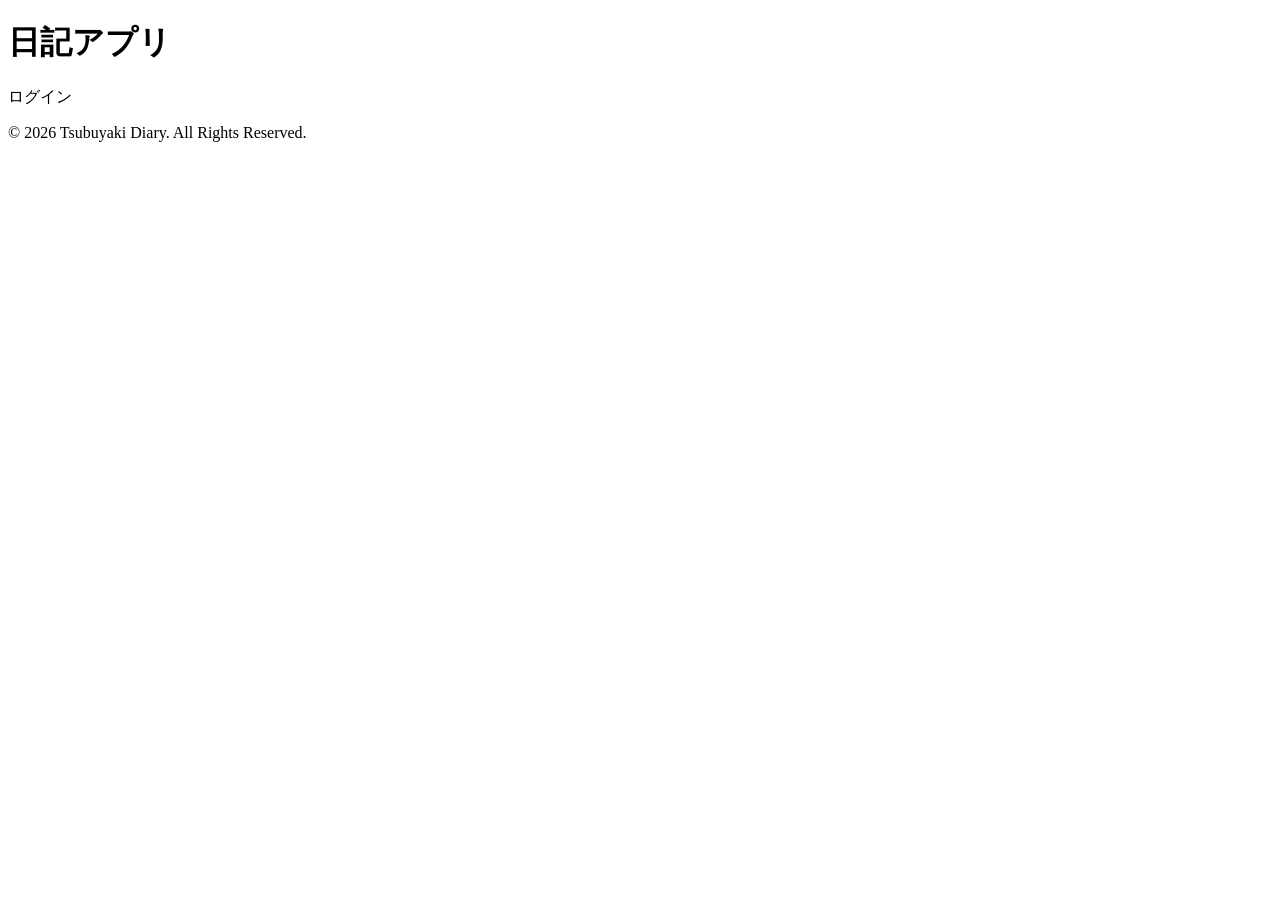
==== test/src/main/resources/templates/index.html @ 2fa2329b "ログイン画面の作成" ====
<!DOCTYPE html>
<html xmlns:th="http://www.thymeleaf.org">

<head>
	<meta charset="UTF-8">
	<title>つぶやき日記</title>
	<link rel="stylesheet" th:href="@{/css/about.css}">
</head>

<body>
	<div class="main-nav-header">
		<h1>日記アプリ</h1>
		<a th:href="@{/login}">ログイン</a>
	</div>
	
	
	<footer>
		<p>© 2026 Tsubuyaki Diary. All Rights Reserved.</p>
	</footer>

   


</body>

</html>
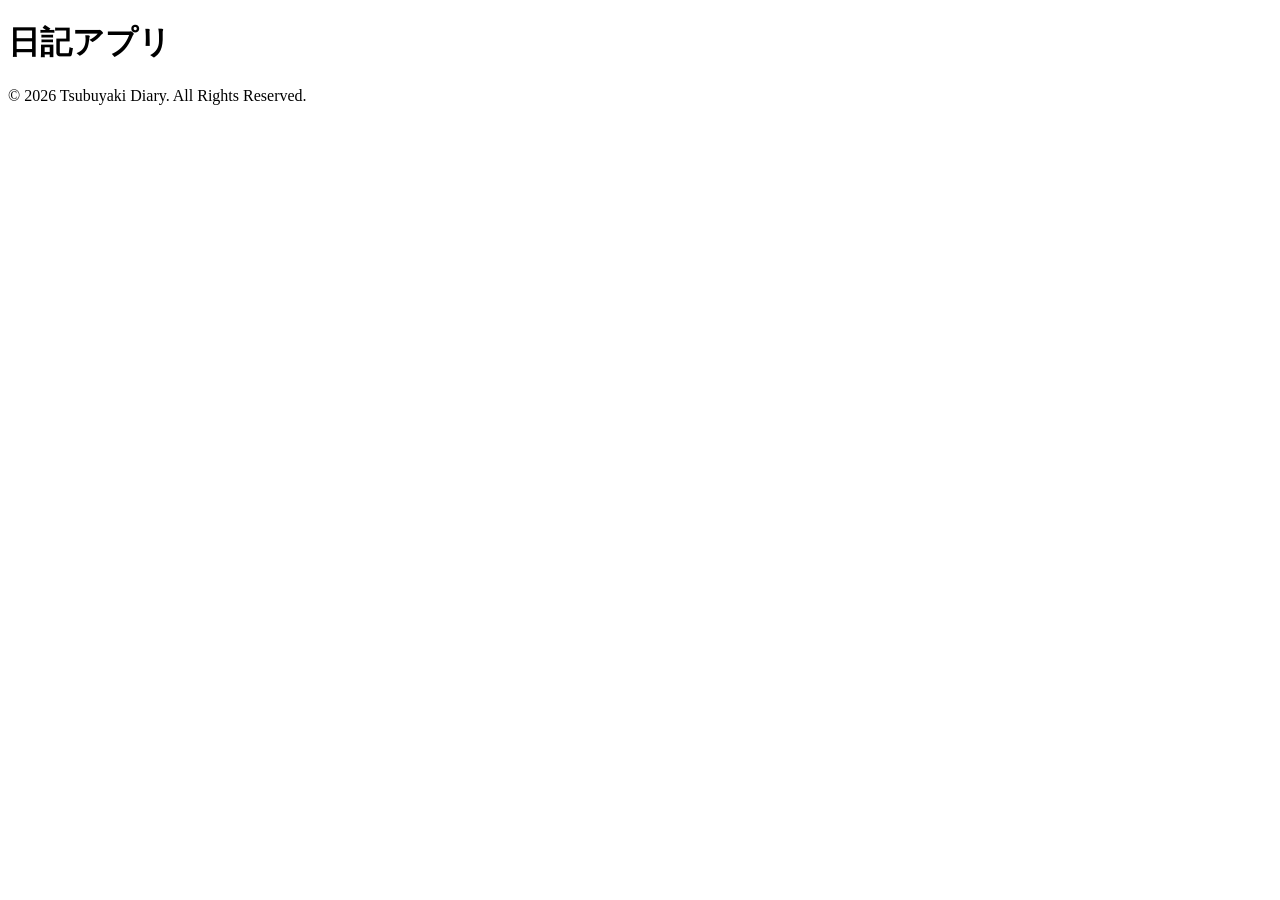
==== commit 2c40f81d: "ユーザー認証の実装" ====
--- a/test/src/main/resources/templates/index.html
+++ b/test/src/main/resources/templates/index.html
@@ -4,13 +4,13 @@
 <head>
 	<meta charset="UTF-8">
 	<title>つぶやき日記</title>
-	<link rel="stylesheet" th:href="@{/css/about.css}">
 </head>
 
 <body>
 	<div class="main-nav-header">
 		<h1>日記アプリ</h1>
-		<a th:href="@{/login}">ログイン</a>
+		
+		
 	</div>
 	
 	
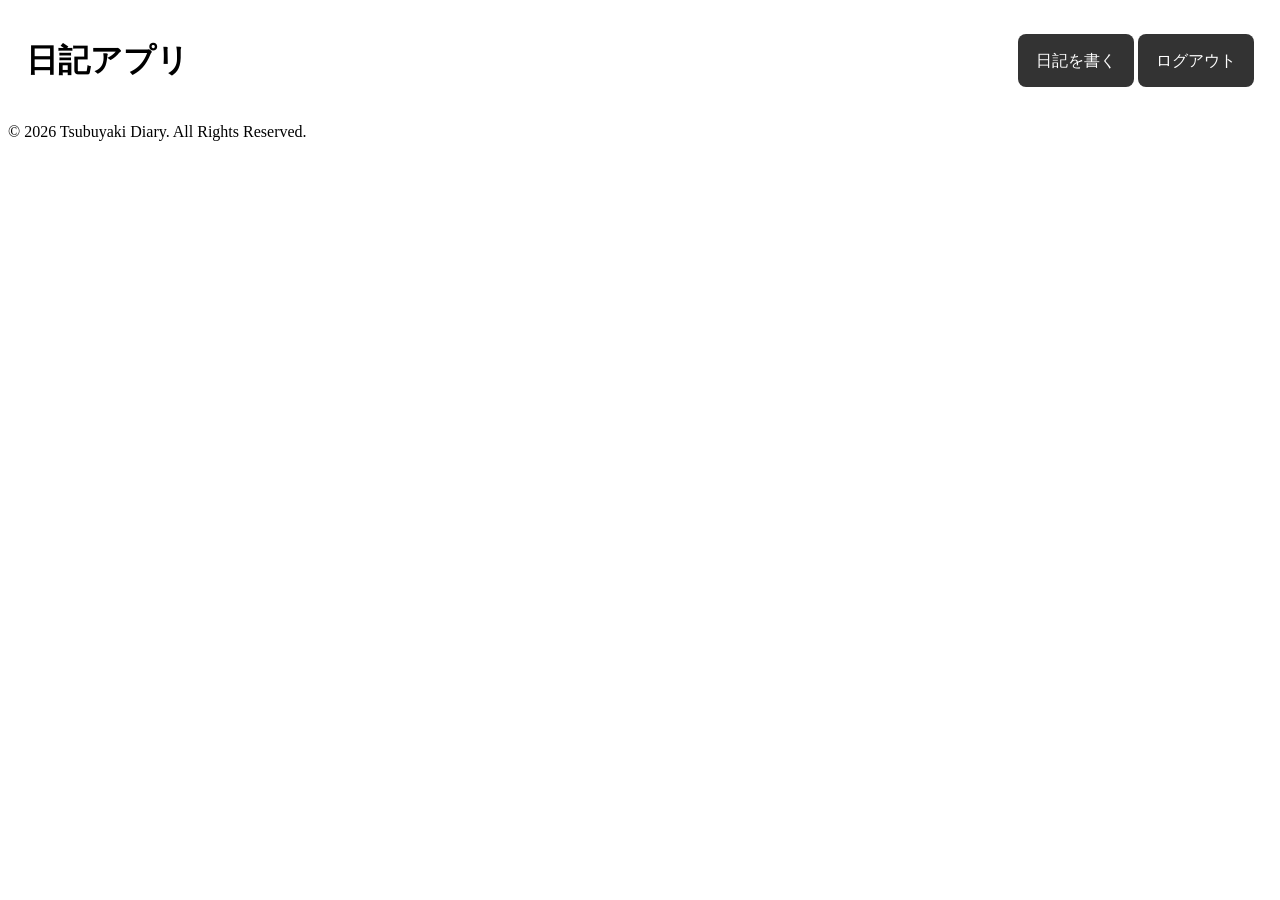
==== commit a0a9ab0d: "日記機能の一部実装" ====
--- a/test/src/main/resources/templates/index.html
+++ b/test/src/main/resources/templates/index.html
@@ -4,21 +4,47 @@
 <head>
 	<meta charset="UTF-8">
 	<title>つぶやき日記</title>
+
+	<style>
+		.nav a {
+			background-color: #333;
+			border-radius: 8px;
+			padding: 18px;
+
+		}
+
+		a {
+			text-decoration: none;
+			color: white;
+		}
+
+		.main-nav-header {
+			display: flex;
+			justify-content: space-between;
+			align-items: center;
+			margin: 18px;
+
+		}
+	</style>
 </head>
 
 <body>
 	<div class="main-nav-header">
 		<h1>日記アプリ</h1>
-		
-		
+
+		<nav class="nav">
+			<a th:href="@{/new}">日記を書く</a>
+			<a th:href="@{/logout}">ログアウト</a>
+		</nav>
 	</div>
-	
-	
+
+
+
 	<footer>
 		<p>© 2026 Tsubuyaki Diary. All Rights Reserved.</p>
 	</footer>
 
-   
+
 
 
 </body>
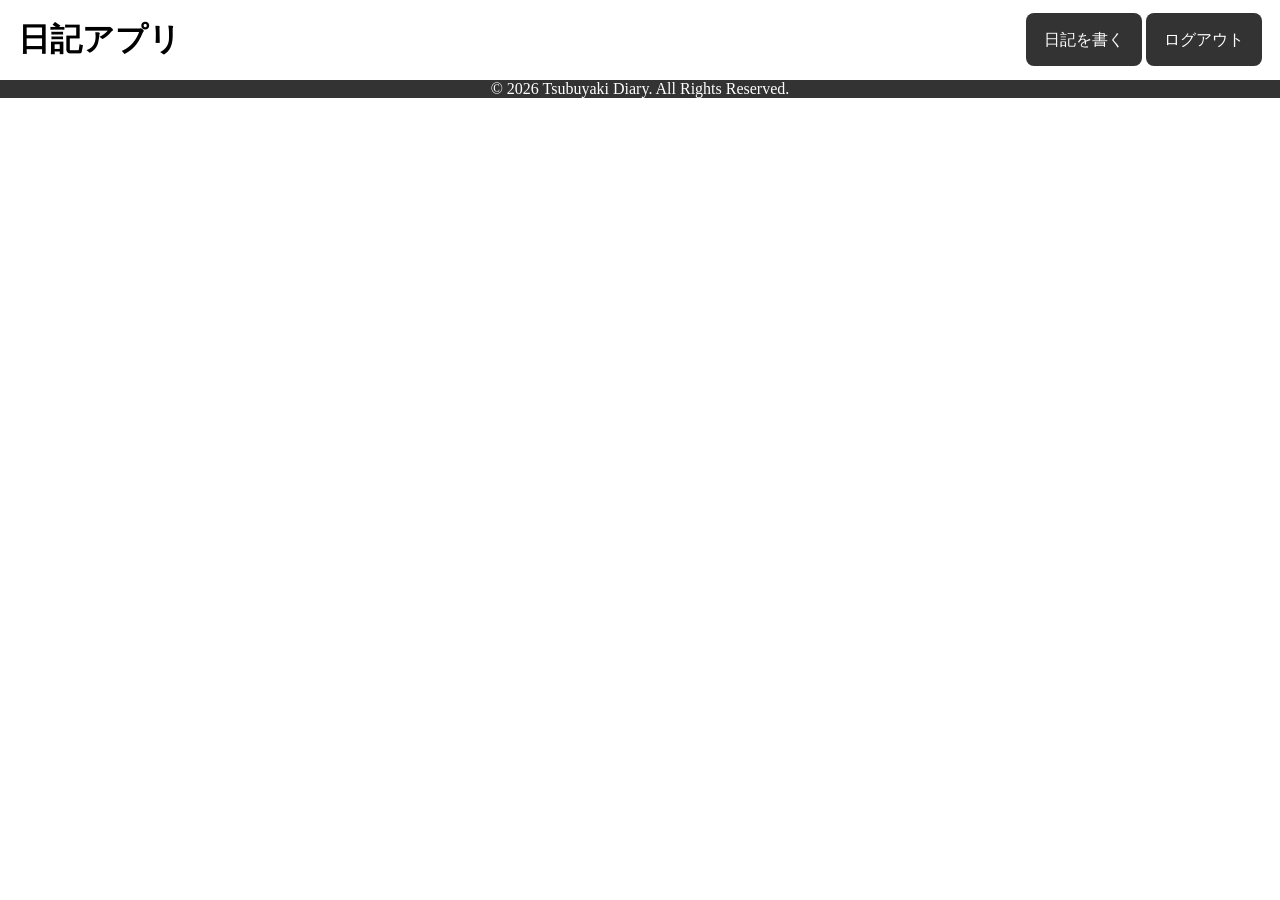
==== commit 9f2e0691: "日記の内容保存とリスト一覧の一部導線実装" ====
--- a/test/src/main/resources/templates/index.html
+++ b/test/src/main/resources/templates/index.html
@@ -6,6 +6,12 @@
 	<title>つぶやき日記</title>
 
 	<style>
+		*{
+			padding: 0;
+			margin:0;
+		}
+		
+	
 		.nav a {
 			background-color: #333;
 			border-radius: 8px;
@@ -25,6 +31,14 @@
 			margin: 18px;
 
 		}
+		
+		footer p{
+			text-align: center;
+			background-color: #333;
+			color:white;
+			
+		}
+		
 	</style>
 </head>
 
